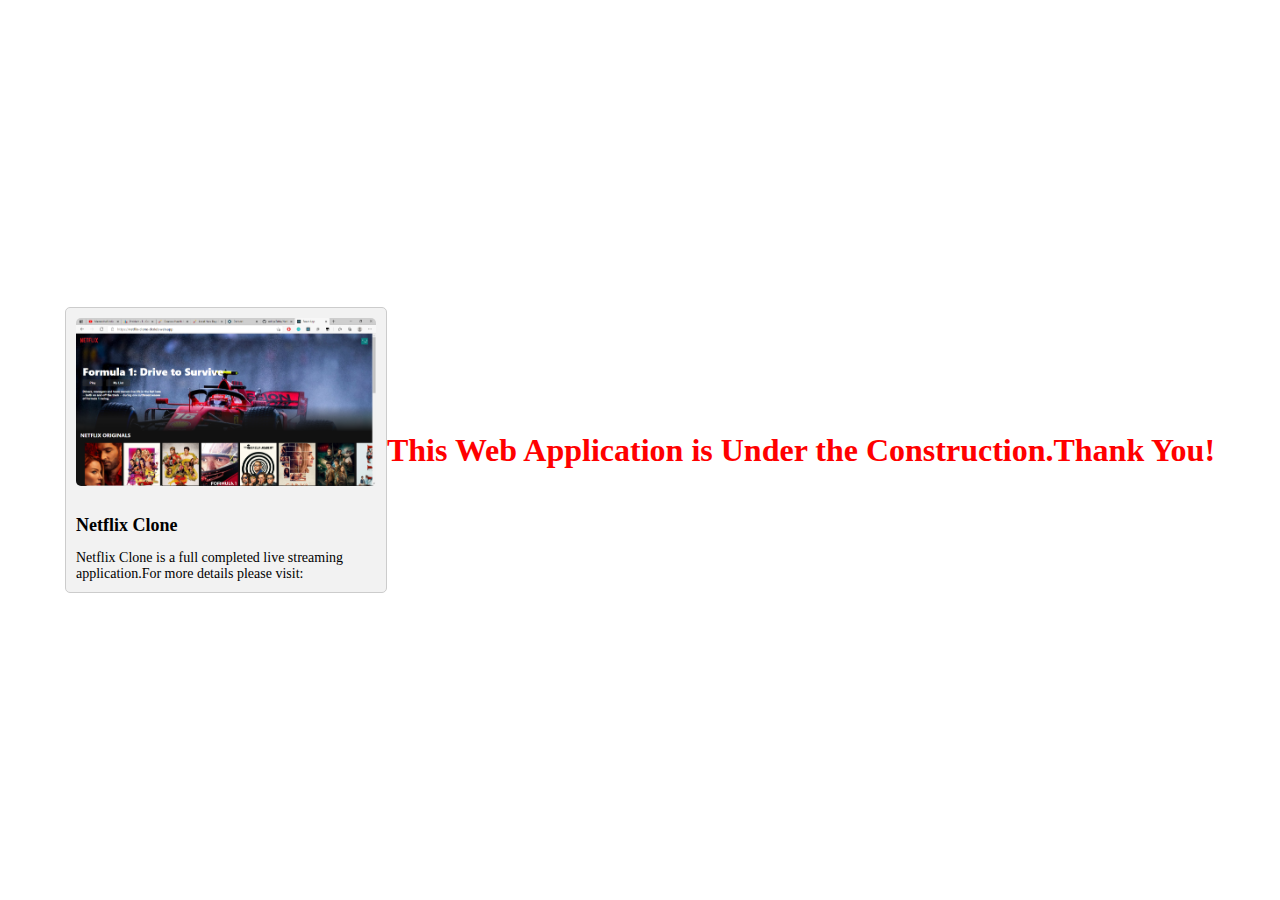
==== project2.html @ 7e443e0e "Added necessary html.css and js code" ====
<!DOCTYPE html>
<html>
<head>
  <title>Big Card Example</title>
  <style>
    body {
      display: flex;
      align-items: center;
      justify-content: center;
      height: 100vh;
      margin: 0;
      padding: 0;
    }
    
    .card {
      width: 300px;
      background-color: #f2f2f2;
      border: 1px solid #ccc;
      border-radius: 5px;
      padding: 10px;
    }
    
    .card img {
      width: 100%;
      height: auto;
      border-radius: 5px;
      margin-bottom: 10px;
    }
    
    .card .line {
      border-top: 1px solid #ccc;
      margin: 10px 0;
    }
    
    .card h2 {
      font-size: 18px;
      font-weight: bold;
      margin-bottom: 5px;
    }
    
    .card p {
      font-size: 14px;
      margin-bottom: 0;
    }
    h1{
        color: red;
        font-weight: bold;
        font-size: xx-large;
    }
  </style>
</head>
<body>
    
  <div class="card">
    <img src="./Images/Netflix-clone.png" alt="Project 2">
    <div class="card-body">
      <h2>Netflix Clone</h2>
      <p>Netflix Clone is a full completed live streaming application.For more details please visit:</p>
  </div>
  </div>
  <h1>This Web Application is Under the Construction.</h1>
  <h1>Thank You!</h1>

</body>
</html>
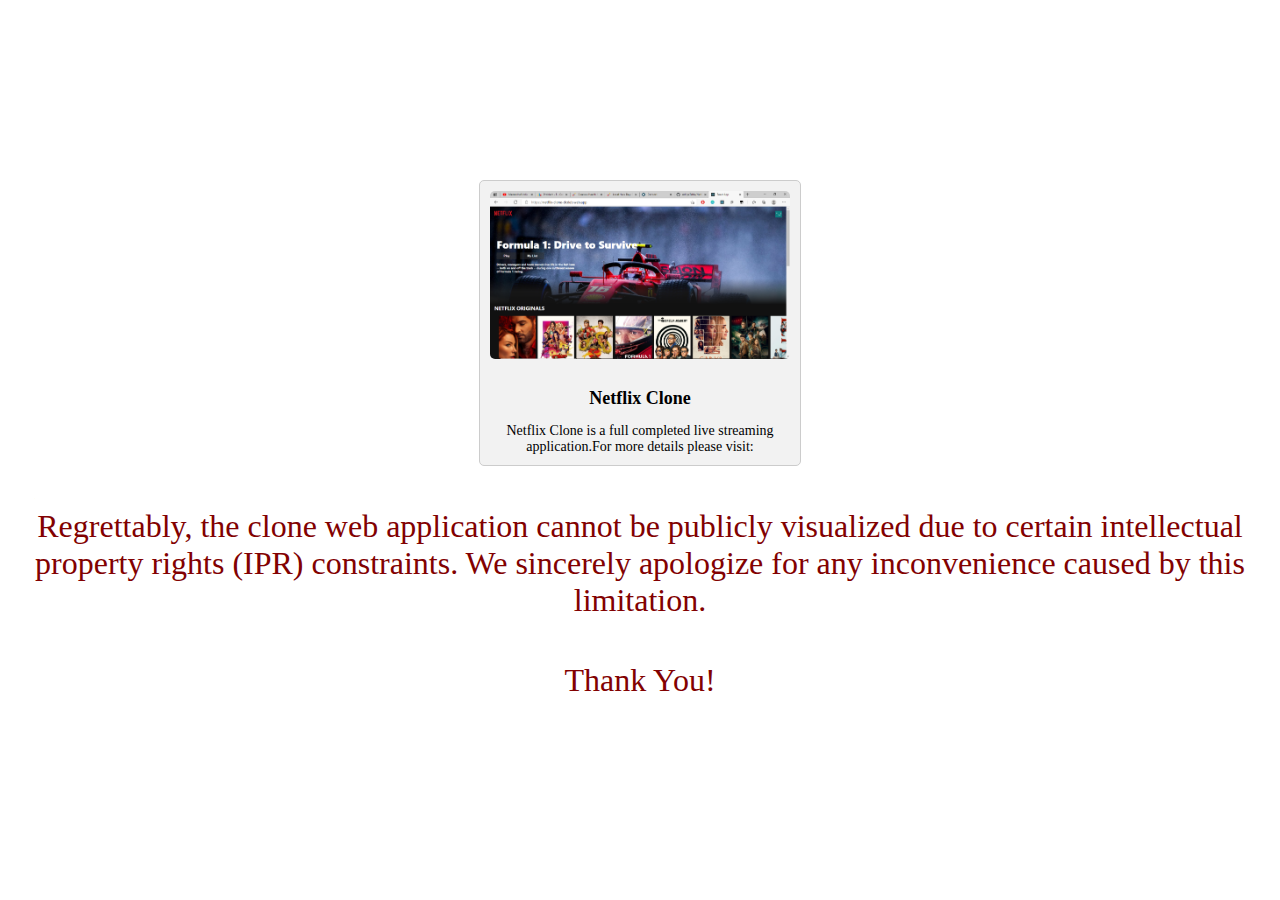
==== commit 436417f3: "Update project2.html" ====
--- a/project2.html
+++ b/project2.html
@@ -1,65 +1,73 @@
 <!DOCTYPE html>
 <html>
-<head>
-  <title>Big Card Example</title>
-  <style>
-    body {
-      display: flex;
-      align-items: center;
-      justify-content: center;
-      height: 100vh;
-      margin: 0;
-      padding: 0;
-    }
-    
-    .card {
-      width: 300px;
-      background-color: #f2f2f2;
-      border: 1px solid #ccc;
-      border-radius: 5px;
-      padding: 10px;
-    }
-    
-    .card img {
-      width: 100%;
-      height: auto;
-      border-radius: 5px;
-      margin-bottom: 10px;
-    }
-    
-    .card .line {
-      border-top: 1px solid #ccc;
-      margin: 10px 0;
-    }
-    
-    .card h2 {
-      font-size: 18px;
-      font-weight: bold;
-      margin-bottom: 5px;
-    }
-    
-    .card p {
-      font-size: 14px;
-      margin-bottom: 0;
-    }
-    h1{
-        color: red;
+  <head>
+    <title>Big Card Example</title>
+    <style>
+      body {
+        display: flex;
+        align-items: center;
+        justify-content: center;
+        height: 100vh;
+        margin: 0;
+        padding: 0;
+        flex-direction: column; /* Add this line */
+      }
+
+      .card {
+        text-align: center;
+        width: 300px;
+        background-color: #f2f2f2;
+        border: 1px solid #ccc;
+        border-radius: 5px;
+        padding: 10px;
+        margin-bottom: 20px; /* Add this line to create space between card and h1 */
+      }
+
+      .card img {
+        width: 100%;
+        height: auto;
+        border-radius: 5px;
+        margin-bottom: 10px;
+      }
+
+      .card .line {
+        border-top: 1px solid #ccc;
+        margin: 10px 0;
+      }
+
+      .card h2 {
+        font-size: 18px;
         font-weight: bold;
-        font-size: xx-large;
-    }
-  </style>
-</head>
-<body>
-    
-  <div class="card">
-    <img src="./Images/Netflix-clone.png" alt="Project 2">
-    <div class="card-body">
-      <h2>Netflix Clone</h2>
-      <p>Netflix Clone is a full completed live streaming application.For more details please visit:</p>
-  </div>
-  </div>
-  <h1>This Web Application is Under the Construction.</h1>
-  <h1>Thank You!</h1>
+        margin-bottom: 5px;
+      }
 
-</body>
+      .card p {
+        font-size: 14px;
+        margin-bottom: 0;
+      }
+      h1 {
+        text-align: center;
+        color: rgb(130, 1, 1);
+        font-weight: lighter;
+      }
+    </style>
+  </head>
+  <body>
+    <div class="card">
+      <img src="./Images/Netflix-clone.png" alt="Project 2" />
+      <div class="card-body">
+        <h2>Netflix Clone</h2>
+        <p>
+          Netflix Clone is a full completed live streaming application.For more
+          details please visit:
+        </p>
+      </div>
+    </div>
+    <h1>
+      Regrettably, the clone web application cannot be publicly visualized due
+      to certain intellectual property rights (IPR) constraints. We sincerely
+      apologize for any inconvenience caused by this limitation.
+    </h1>
+    <h1>Thank You!</h1>
+  </body>
 </html>
